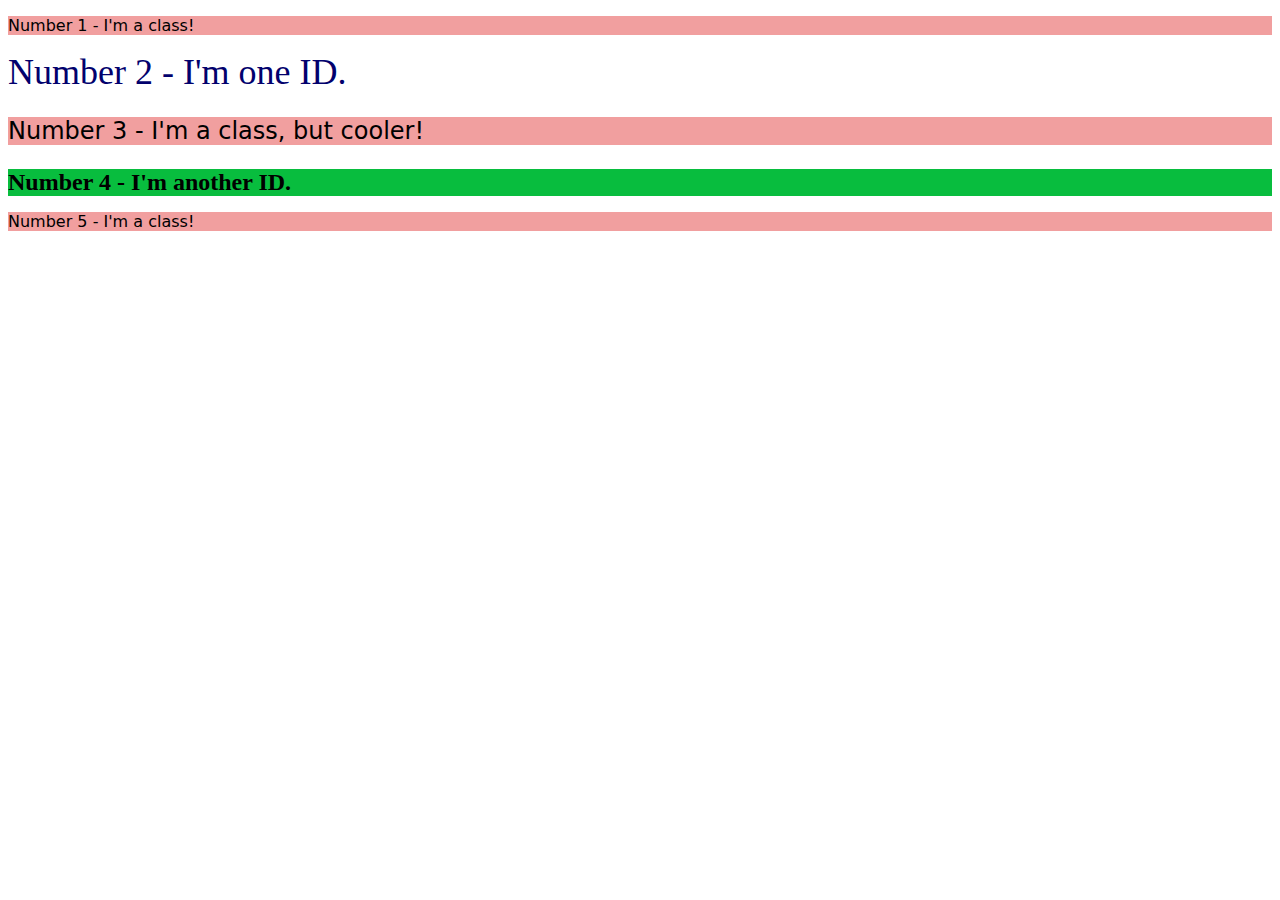
==== foundations/02-class-id-selectors/index.html @ f6a2c1a4 "Complete class and id selector section" ====
<!DOCTYPE html>
<html lang="en">
  <head>
    <meta charset="UTF-8" />
    <meta http-equiv="X-UA-Compatible" content="IE=edge" />
    <meta name="viewport" content="width=device-width, initial-scale=1.0" />
    <title>Class and ID Selectors</title>
    <link rel="stylesheet" href="style.css" />
  </head>
  <body>
    <p class="odd">Number 1 - I'm a class!</p>
    <div id="even">Number 2 - I'm one ID.</div>
    <p class="odd big">Number 3 - I'm a class, but cooler!</p>
    <div id="even2">Number 4 - I'm another ID.</div>
    <p class="odd">Number 5 - I'm a class!</p>
  </body>
</html>
---- foundations/02-class-id-selectors/style.css ----
.odd{
  background-color: #f19f9f;
  font-family: "DejaVu Sans", verdana, sans-serif;
}

#even{
  color: #02016d;
  font-size: 36px;
}

.big{
  font-size: 24px;
}

#even2{
  font-size: 24px;
  font-weight: bold;
  background-color: rgb(8, 189, 62);
}
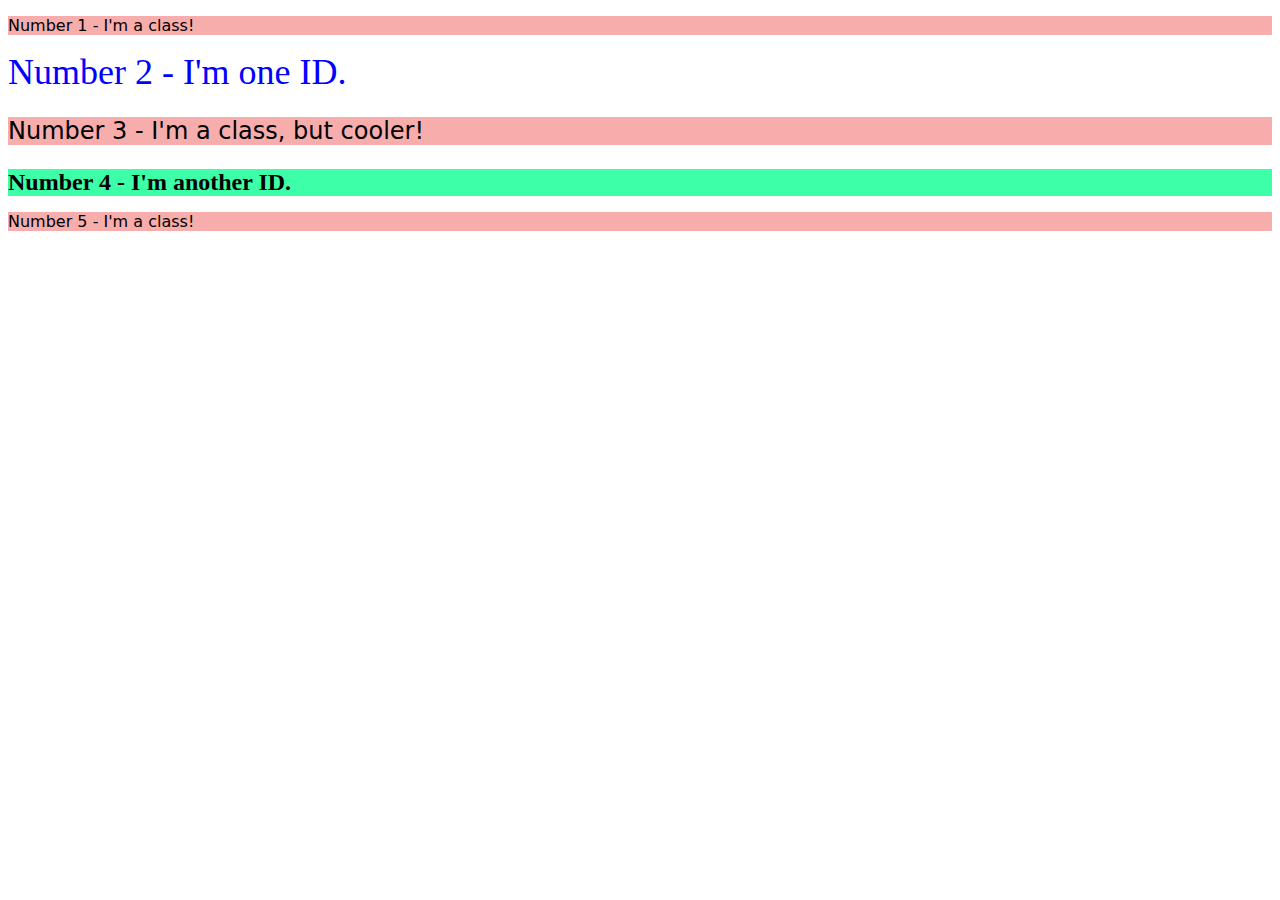
==== commit 2ca44d7b: "completed foundation css-exercises" ====
--- a/foundations/02-class-id-selectors/index.html
+++ b/foundations/02-class-id-selectors/index.html
@@ -1,17 +1,17 @@
 <!DOCTYPE html>
 <html lang="en">
   <head>
-    <meta charset="UTF-8" />
-    <meta http-equiv="X-UA-Compatible" content="IE=edge" />
-    <meta name="viewport" content="width=device-width, initial-scale=1.0" />
+    <meta charset="UTF-8">
+    <meta http-equiv="X-UA-Compatible" content="IE=edge">
+    <meta name="viewport" content="width=device-width, initial-scale=1.0">
     <title>Class and ID Selectors</title>
-    <link rel="stylesheet" href="style.css" />
+    <link rel="stylesheet" href="style.css">
   </head>
   <body>
     <p class="odd">Number 1 - I'm a class!</p>
-    <div id="even">Number 2 - I'm one ID.</div>
+    <div id="second">Number 2 - I'm one ID.</div>
     <p class="odd big">Number 3 - I'm a class, but cooler!</p>
-    <div id="even2">Number 4 - I'm another ID.</div>
+    <div id="fourth">Number 4 - I'm another ID.</div>
     <p class="odd">Number 5 - I'm a class!</p>
   </body>
-</html>
+</html>--- a/foundations/02-class-id-selectors/style.css
+++ b/foundations/02-class-id-selectors/style.css
@@ -1,19 +1,19 @@
 .odd{
-  background-color: #f19f9f;
-  font-family: "DejaVu Sans", verdana, sans-serif;
+  background-color: #f8adad;
+  font-family: Verdana, dejavu sans, sans-serif;
 }
 
-#even{
-  color: #02016d;
+.odd.big{
+  font-size: 24px;
+}
+
+#second{
+  color: #0000ff;
   font-size: 36px;
 }
 
-.big{
+#fourth{
+  background-color: #3cffa7;
+  font-weight: bold;
   font-size: 24px;
-}
-
-#even2{
-  font-size: 24px;
-  font-weight: bold;
-  background-color: rgb(8, 189, 62);
 }